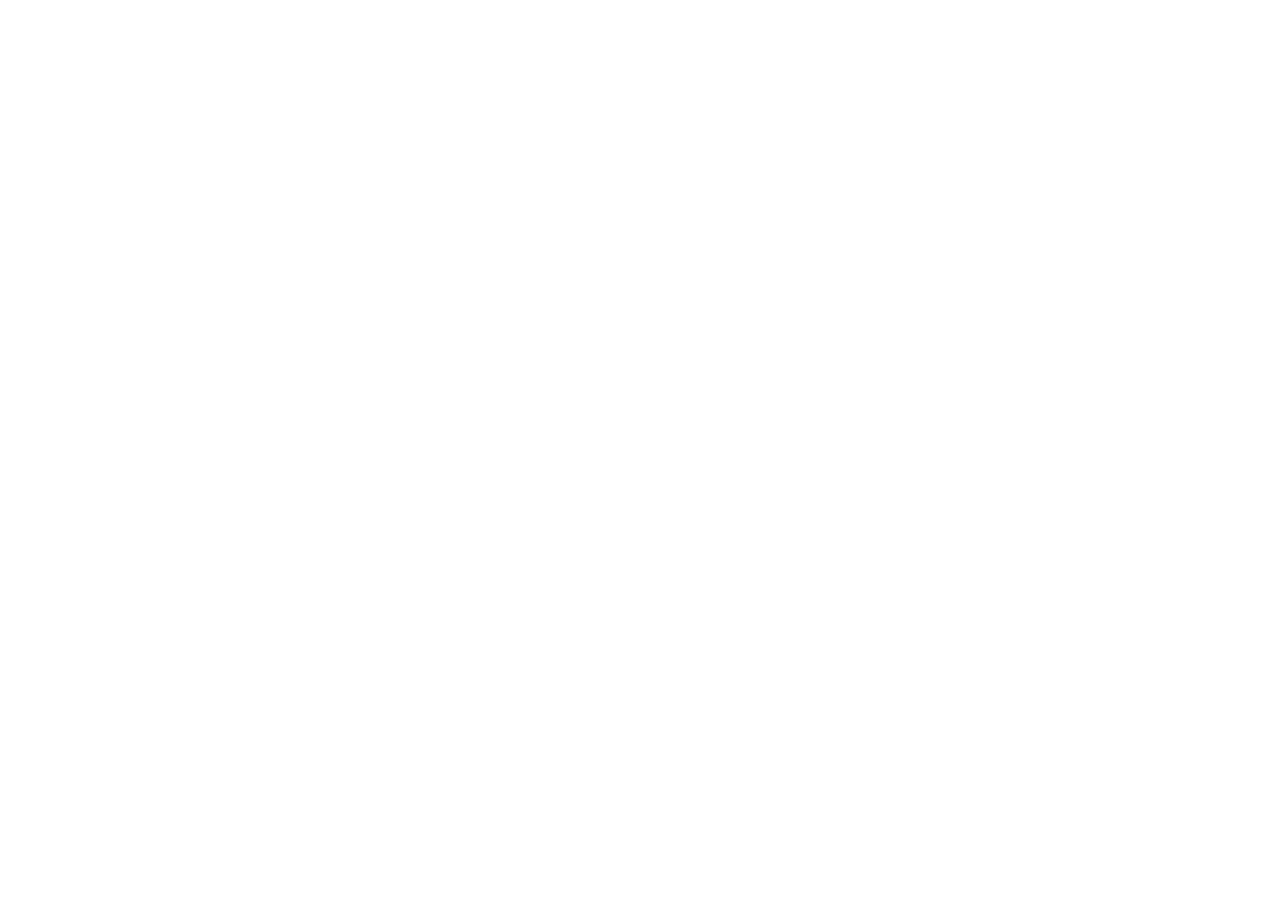
==== index.html @ 9f0bd392 "Ajouté script dans HTML + début écriture script" ====
<!DOCTYPE html>
<html lang="fr">

<head>
    <meta charset="UTF-8">
    <title>orion</title>
    <link rel="stylesheet" href="style.css">
    <script src="https://code.createjs.com/easeljs-0.8.0.min.js"></script>
    <script src="script.js"></script>
</head>

<body>
    <canvas id="canvas" width="800px" height="400px"></canvas>
</body>

</html>
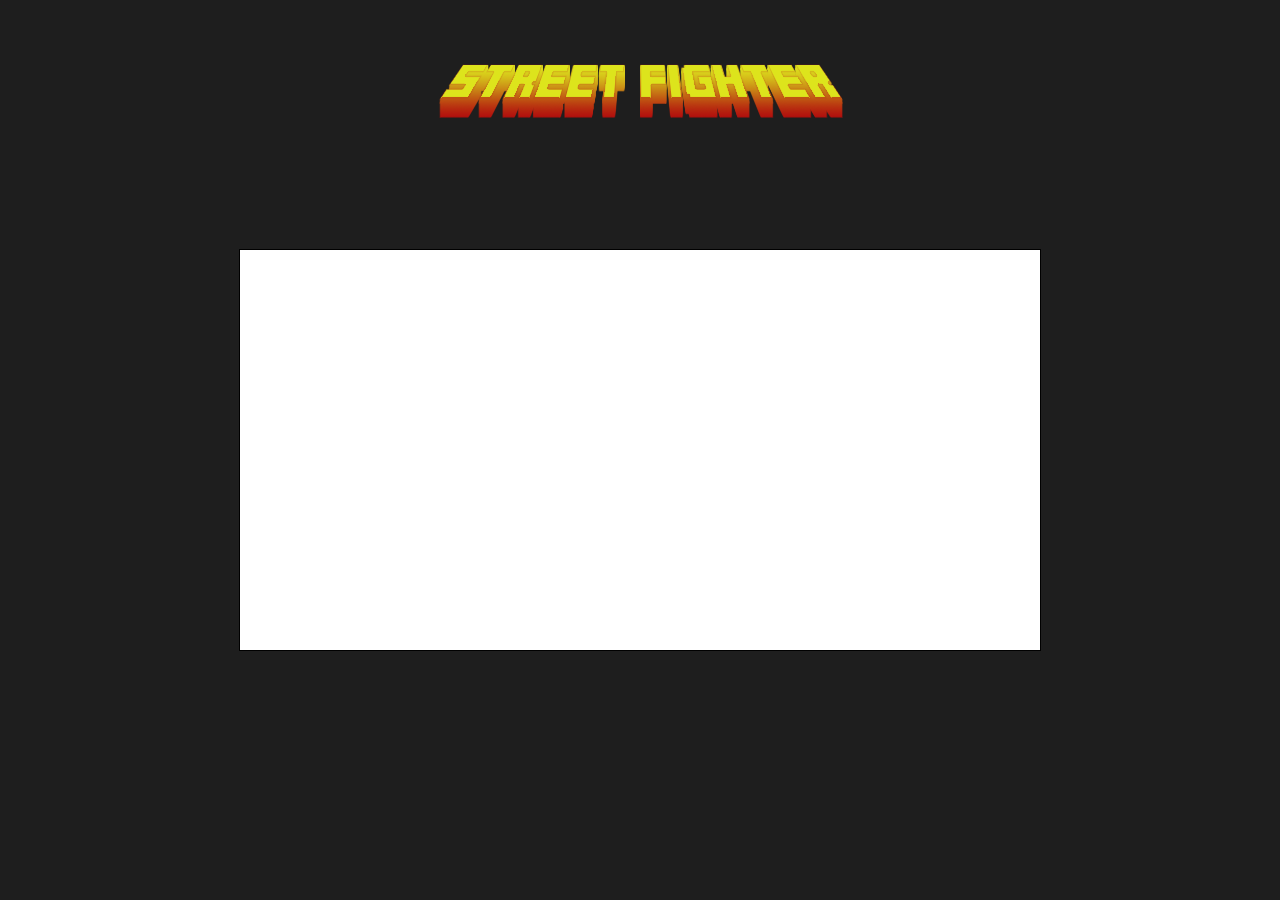
==== commit 1c84a413: "Ajouté header" ====
--- a/index.html
+++ b/index.html
@@ -7,10 +7,12 @@
     <link rel="stylesheet" href="style.css">
     <script src="https://code.createjs.com/easeljs-0.8.0.min.js"></script>
     <script src="script.js"></script>
+    <img id="header" src="img/STREETFIGHTER.png" alt="streetfighter">
+
 </head>
 
 <body>
     <canvas id="canvas" width="800px" height="400px"></canvas>
 </body>
 
-</html>
+</html>--- a/style.css
+++ b/style.css
@@ -0,0 +1,21 @@
+html {
+    background-color: #1e1e1e;
+}
+
+#header {
+    display: block;
+    margin-left: auto;
+    margin-right: auto;
+    margin-top: -4%;
+}
+
+#canvas {
+    position: absolute;
+    top: 0;
+    bottom: 0;
+    left: 0;
+    right: 0;
+    margin: auto;
+    background-color: white;
+    border: 1px solid;
+}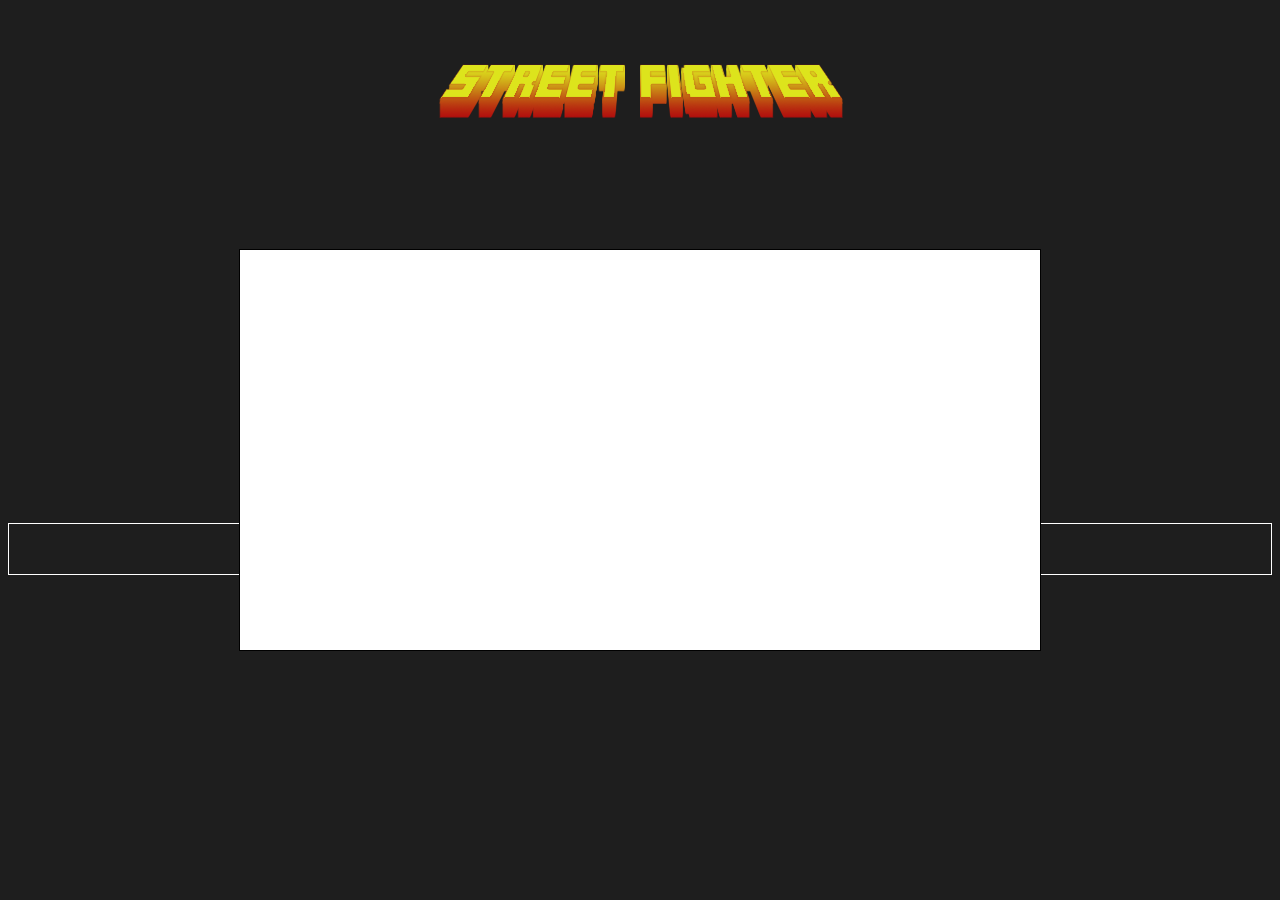
==== commit c0b63133: "HTML stylisé + W3C" ====
--- a/index.html
+++ b/index.html
@@ -7,12 +7,16 @@
     <link rel="stylesheet" href="style.css">
     <script src="https://code.createjs.com/easeljs-0.8.0.min.js"></script>
     <script src="script.js"></script>
-    <img id="header" src="img/STREETFIGHTER.png" alt="streetfighter">
 
 </head>
 
 <body>
-    <canvas id="canvas" width="800px" height="400px"></canvas>
+    <img id="header" src="img/STREETFIGHTER.png" alt="streetfighter">
+
+    <canvas id="canvas" width="800" height="400">Your browser doesn't support canvas. Please upgrade it or switch to another browser. -orion team-</canvas>
+    <footer>
+        <p>CREDITS | COMMANDS | GITHUB</p>
+    </footer>
 </body>
 
 </html>--- a/style.css
+++ b/style.css
@@ -18,4 +18,14 @@
     margin: auto;
     background-color: white;
     border: 1px solid;
+}
+
+footer {
+    color: dimgrey;
+    width: 400;
+    height: 200;
+    border: 1px solid white;
+    text-align: center;
+    margin-top: 25%;
+    font-family: "Trebuchet MS", Helvetica, sans-serif;
 }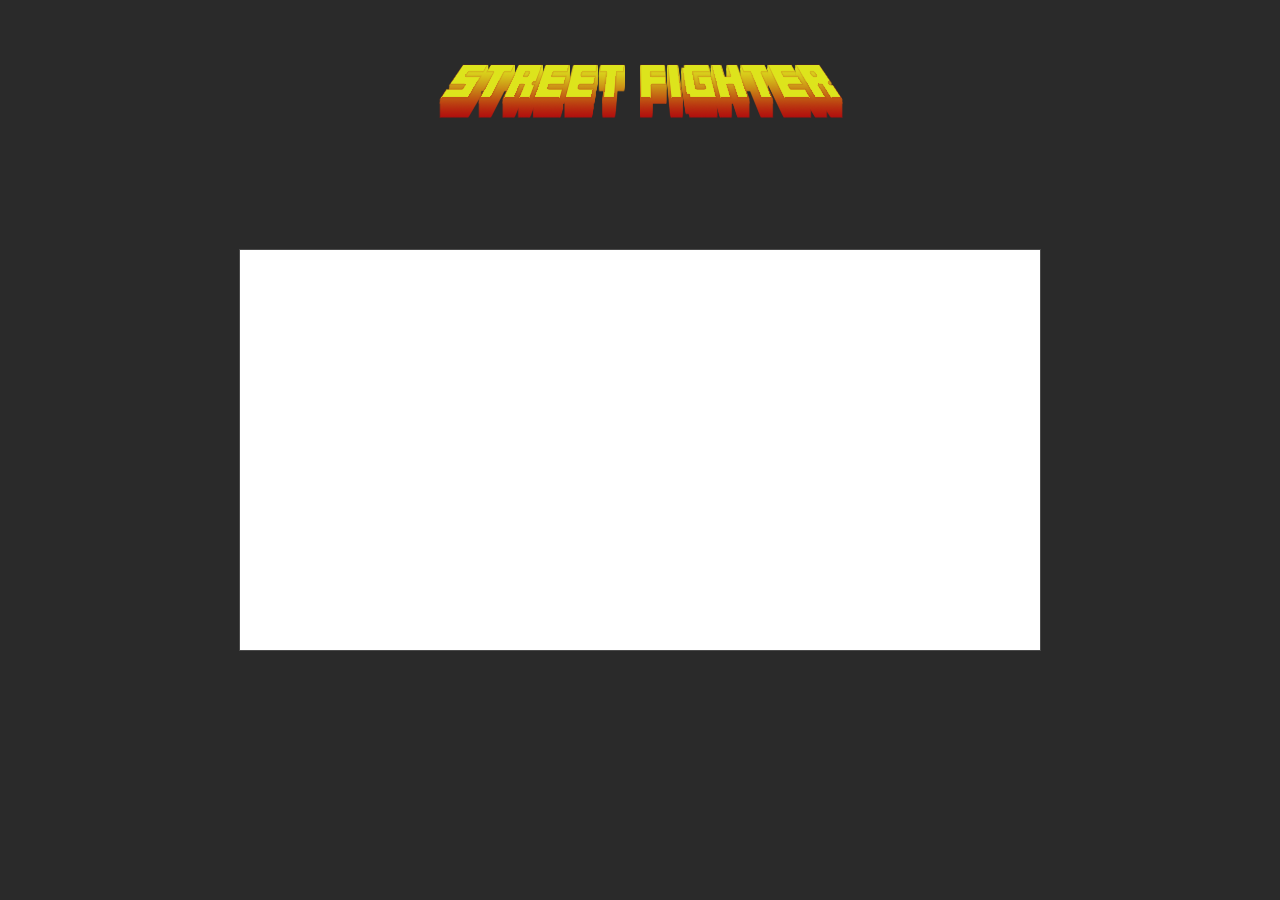
==== commit a30e7863: "Changements mineurs(OKCDOB OQQ,42)" ====
--- a/index.html
+++ b/index.html
@@ -12,10 +12,17 @@
 
 <body>
     <img id="header" src="img/STREETFIGHTER.png" alt="streetfighter">
+    <p style="color: #2A2A2A"><a href="misc/easter/egg.html" style="color: #2A2A2A;">easter egg</a>
+    </p>
 
-    <canvas id="canvas" width="800" height="400">Your browser doesn't support canvas. Please upgrade it or switch to another browser. -orion team-</canvas>
+    <canvas id="canvas" width="800" height="400">
+        <div id="error"><img src="img/errorcanvas.png" width="200px" height="100px" />
+            <br>Your browser doesn't support canvas.
+            <br>Please upgrade it or switch to another browser. -orion team-</div>
+    </canvas>
     <footer>
-        <p>CREDITS | COMMANDS | GITHUB</p>
+        <p><a href="credits.html" target="popup">CREDITS</a> | <a href="img/commands.png" target="popup">COMMANDES</a> | <a href="http://www.github.com/nicoolaslb/orion" target="popup">GITHUB</a>
+        </p>
     </footer>
 </body>
 
--- a/style.css
+++ b/style.css
@@ -1,5 +1,5 @@
 html {
-    background-color: #1e1e1e;
+    background-color: #2A2A2A;
 }
 
 #header {
@@ -17,15 +17,20 @@
     right: 0;
     margin: auto;
     background-color: white;
-    border: 1px solid;
+    border: 1px solid #4B4B4B;
 }
 
 footer {
     color: dimgrey;
-    width: 400;
-    height: 200;
-    border: 1px solid white;
+    width: 800px;
+    margin: auto;
+    border: 1px solid #4B4B4B;
+    border-radius: 6px;
     text-align: center;
-    margin-top: 25%;
+    margin-top: 23%;
     font-family: "Trebuchet MS", Helvetica, sans-serif;
+}
+
+a {
+    color: #4B4B4B;
 }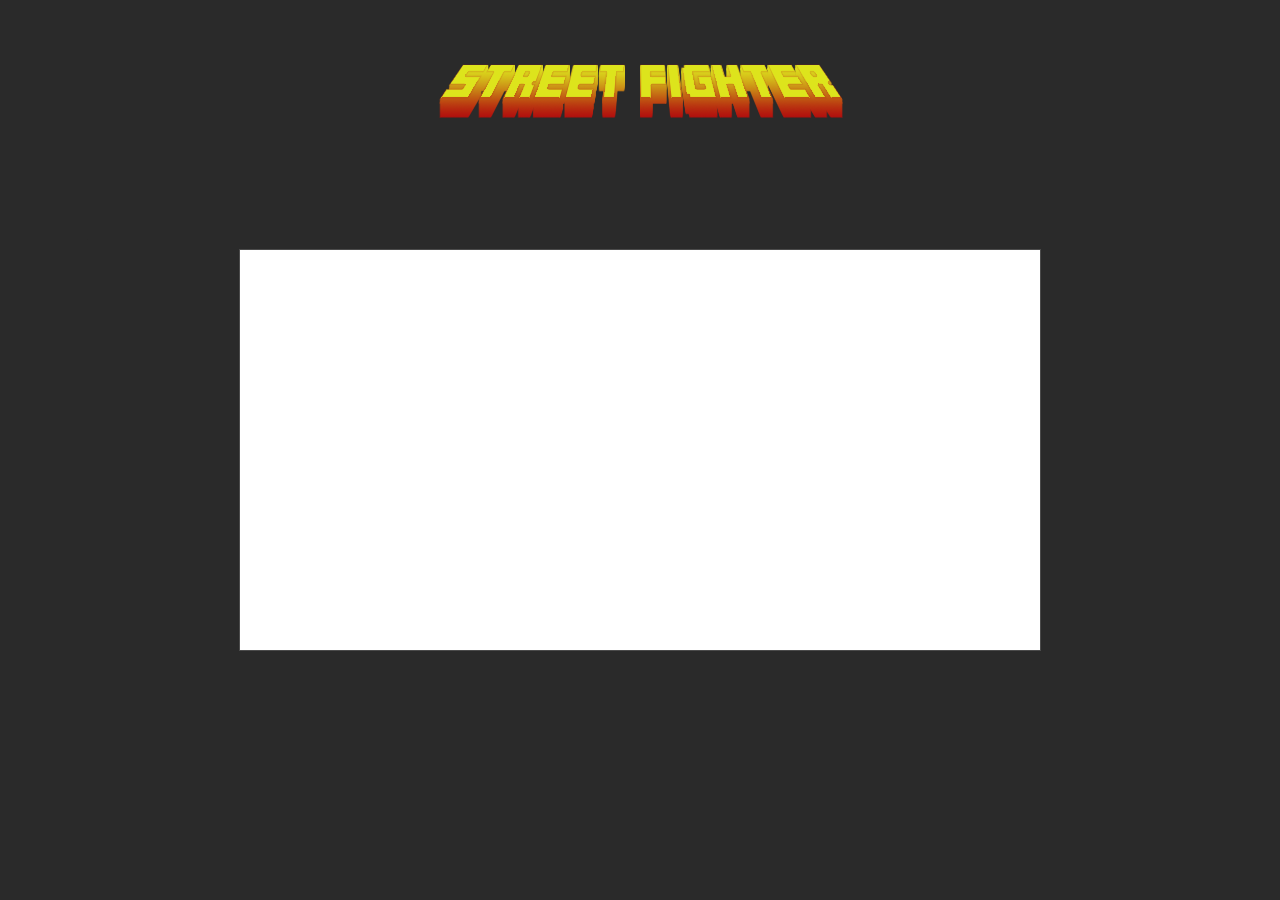
==== commit 299f8f4b: "Ajouté message de fin de partie + compatibilité Chrome/Firefox" ====
--- a/index.html
+++ b/index.html
@@ -6,22 +6,26 @@
     <title>orion</title>
     <link rel="stylesheet" href="style.css">
     <script src="https://code.createjs.com/easeljs-0.8.0.min.js"></script>
+    <script src="https://code.createjs.com/soundjs-0.6.0.min.js"></script>
+    <script src="https://code.createjs.com/preloadjs-0.6.0.min.js"></script>
+
     <script src="script.js"></script>
 
 </head>
 
 <body>
     <img id="header" src="img/STREETFIGHTER.png" alt="streetfighter">
-    <p style="color: #2A2A2A"><a href="misc/easter/egg.html" style="color: #2A2A2A;">easter egg</a>
+    <p style="color: #2A2A2A"><a href="misc/easter/egg.html" style="color: #2A2A2A;">hey there ッ</a>
     </p>
 
     <canvas id="canvas" width="800" height="400">
-        <div id="error"><img src="img/errorcanvas.png" width="200px" height="100px" />
-            <br>Your browser doesn't support canvas.
-            <br>Please upgrade it or switch to another browser. -orion team-</div>
+        <div id="error"><img src="img/errorcanvas.png" width="200" height="100" alt="error" />
+            <br>Your browser does not support canvas.
+            <br>Please update it or switch to another browser. -orion team-</div>
     </canvas>
+
     <footer>
-        <p><a href="credits.html" target="popup">CREDITS</a> | <a href="img/commands.png" target="popup">COMMANDES</a> | <a href="http://www.github.com/nicoolaslb/orion" target="popup">GITHUB</a>
+        <p><a href="misc/credits.html" target="popup">CREDITS</a> | <a href="img/commands.png" target="popup">COMMANDES</a> | <a href="http://www.github.com/nicoolaslb/orion" target="popup">GITHUB</a>
         </p>
     </footer>
 </body>
--- a/style.css
+++ b/style.css
@@ -27,10 +27,14 @@
     border: 1px solid #4B4B4B;
     border-radius: 6px;
     text-align: center;
-    margin-top: 23%;
+    margin-top: 23.5%;
     font-family: "Trebuchet MS", Helvetica, sans-serif;
 }
 
 a {
     color: #4B4B4B;
+}
+
+div#preload {
+    display: none;
 }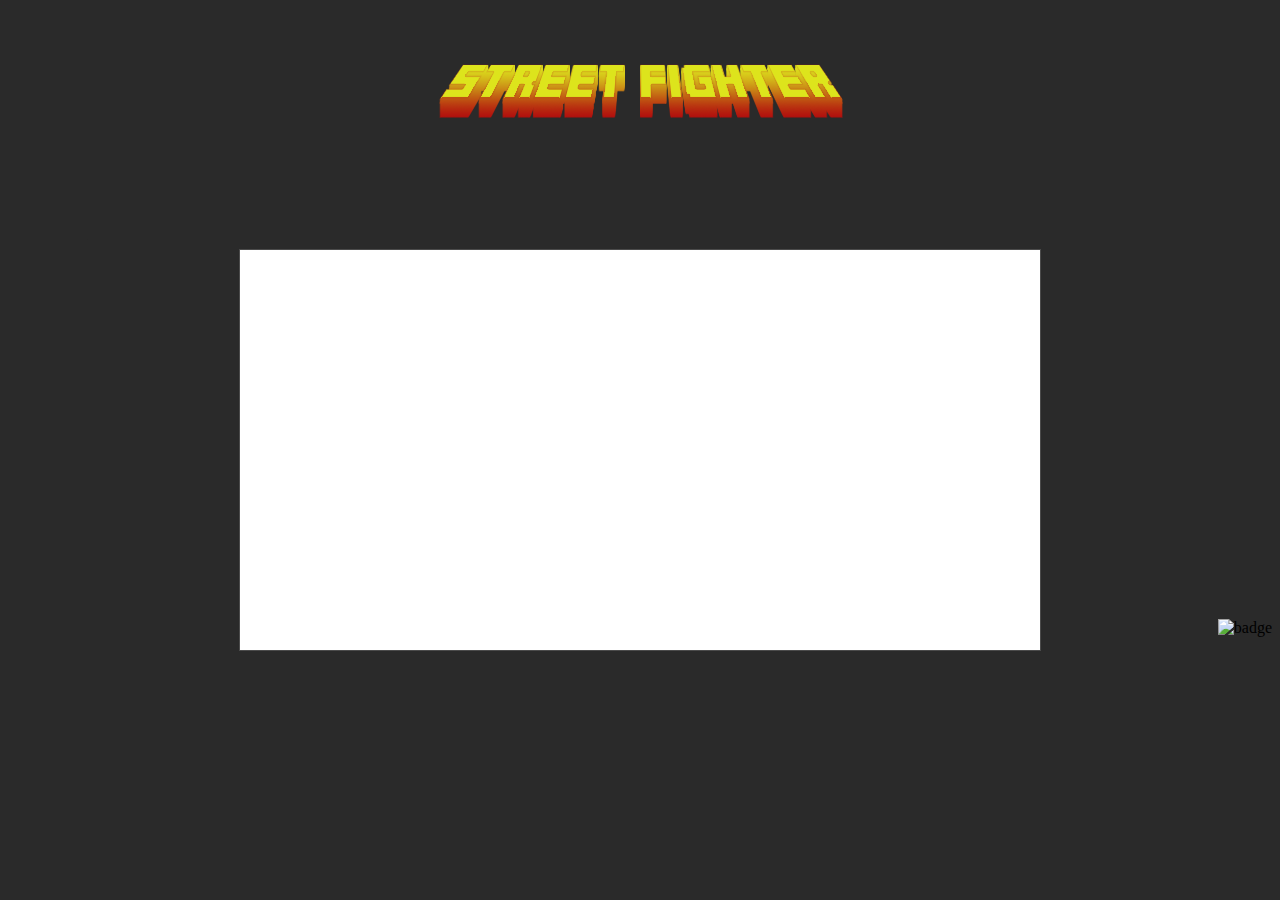
==== commit 193f76ee: "le jeu peut être lancé hors ligne + ajout badge createjs" ====
--- a/index.html
+++ b/index.html
@@ -5,11 +5,8 @@
     <meta charset="UTF-8">
     <title>orion</title>
     <link rel="stylesheet" href="style.css">
-    <script src="https://code.createjs.com/easeljs-0.8.0.min.js"></script>
-    <script src="https://code.createjs.com/soundjs-0.6.0.min.js"></script>
-    <script src="https://code.createjs.com/preloadjs-0.6.0.min.js"></script>
-
-    <script src="script.js"></script>
+    <script src="js/EaselJS-0.8.1/lib/easeljs-0.8.1.combined.js"></script>
+    <script src="js/SoundJS-0.6.1/lib/soundjs-0.6.1.combined.js"></script>
 
 </head>
 
@@ -28,6 +25,9 @@
         <p><a href="misc/credits.html" target="popup">CREDITS</a> | <a href="img/commands.png" target="popup">COMMANDES</a> | <a href="http://www.github.com/nicoolaslb/orion" target="popup">GITHUB</a>
         </p>
     </footer>
+    <img src="img/createjs.png" alt="badge" class="badge">
+    <script src="scrip.js"></script>
+
 </body>
 
 </html>--- a/style.css
+++ b/style.css
@@ -35,6 +35,8 @@
     color: #4B4B4B;
 }
 
-div#preload {
-    display: none;
+.badge {
+    float: right;
+    margin: auto;
+    margin-top: 2%;
 }